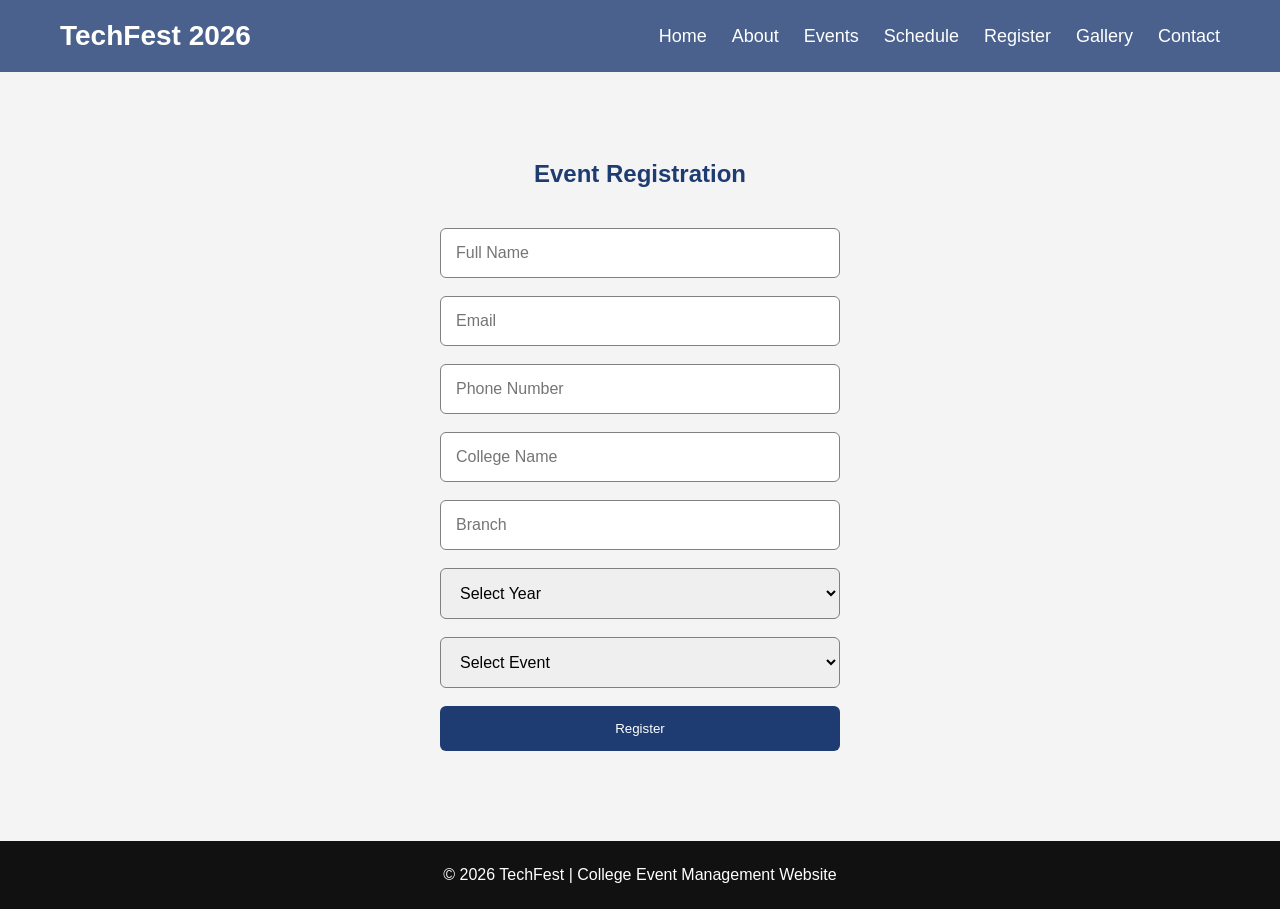
==== registration.html @ 44fe9cb4 "Initial commit" ====
<!DOCTYPE html>
<html lang="en">
<head>
<meta charset="UTF-8">
<meta name="viewport" content="width=device-width, initial-scale=1.0">
<title>Register | TechFest 2026</title>

<link rel="stylesheet" href="style.css">

</head>
<body>

<header>

<nav class="navbar">

<div class="logo">TechFest 2026</div>

<ul class="nav-links">
<li><a href="index.html">Home</a></li>
<li><a href="about.html">About</a></li>
<li><a href="events.html">Events</a></li>
<li><a href="schedule.html">Schedule</a></li>
<li><a href="registration.html">Register</a></li>
<li><a href="gallery.html">Gallery</a></li>
<li><a href="contact.html">Contact</a></li>
</ul>

</nav>

</header>

<section class="register">

<h1>Event Registration</h1>

<form id="registerForm">

<input type="text" id="name" placeholder="Full Name">

<input type="email" id="email" placeholder="Email">

<input type="text" id="phone" placeholder="Phone Number">

<input type="text" id="college" placeholder="College Name">

<input type="text" id="branch" placeholder="Branch">

<select id="year">
<option value="">Select Year</option>
<option>1st Year</option>
<option>2nd Year</option>
<option>3rd Year</option>
<option>4th Year</option>
</select>

<select id="event">
<option value="">Select Event</option>
<option>Hackathon</option>
<option>AI Workshop</option>
<option>Web Design</option>
<option>Coding Contest</option>
<option>Robotics</option>
<option>Tech Quiz</option>
</select>

<button type="submit">Register</button>

</form>

</section>

<footer>

<p>© 2026 TechFest | College Event Management Website</p>

</footer>

<script src="js/registration.js"></script>

</body>
</html>
---- style.css ----
/* Reset */
*{
    margin:0;
    padding:0;
    box-sizing:border-box;
    font-family:Arial, Helvetica, sans-serif;
}

body{
    background:#f4f4f4;
}

/* ================= NAVBAR ================= */

.navbar{
    display:flex;
    justify-content:space-between;
    align-items:center;
    padding:20px 60px;
    background:#1e3c72;
    position:fixed;
    top:0;
    width:100%;
    z-index:1000;
}

.logo{
    color:white;
    font-size:28px;
    font-weight:bold;
}

.nav-links{
    display:flex;
    list-style:none;
}

.nav-links li{
    margin-left:25px;
}

.nav-links a{
    color:white;
    text-decoration:none;
    font-size:18px;
    transition:.3s;
}

.nav-links a:hover{
    color:#ffd700;
}
.navbar{
    background: rgba(30,60,114,0.8);
    backdrop-filter: blur(10px);
}
/* ================= HERO ================= */

.hero{
    margin-top:0;
    height:85vh;

    background:
    linear-gradient(rgba(0,0,0,0.45),rgba(0,0,0,0.45)),
    url("images/istockphoto-2212652208-612x612-1 (1).jpg");

    background-size:cover;
    background-position:center;
    background-repeat:no-repeat;

    display:flex;
    justify-content:center;
    align-items:center;
    text-align:center;
    color:white;
}

.hero h1{
    font-size:60px;
    text-shadow:2px 2px 8px black;
}

.hero p{
    font: size 22px;
    margin:20px 0;
    text-shadow:2px 2px 5px black;
}

/* ================= BUTTON ================= */

.btn{
    display:inline-block;
    padding:15px 30px;
    background:#ff9800;
    color:white;
    text-decoration:none;
    border-radius:8px;
    font-size:18px;
    transition:.3s;
}

.btn:hover{
    background:#e68900;
    transform:scale(1.08);
}
.btn{
    background: linear-gradient(45deg,#ff9800,#ff5722);
}

.btn:hover{
    transform: translateY(-3px);
    box-shadow:0 8px 20px rgba(0,0,0,0.3);
}
/* ================= HIGHLIGHTS ================= */

.highlights{
    padding:100px;
    text-align:center;
}

.cards{
    display:flex;
    justify-content:center;
    gap:30px;
    margin-top:40px;
}

.card{
    background:white;
    width:260px;
    padding:30px;
    border-radius:10px;
    box-shadow:0 0 15px rgba(0,0,0,.2);
    transition:.3s;
}

.card:hover{
    transform:translateY(-10px);
}
.card{
    transition:0.3s;
}

.card:hover{
    transform:translateY(-10px);
    box-shadow:0 10px 25px rgba(0,0,0,.3);
}

/* ================= COUNTDOWN ================= */

.countdown{
    background:#1e3c72;
    color:white;
    text-align:center;
    padding:60px;
}

/* ================= ABOUT ================= */

.about{
    padding:90px 80px;
    text-align:center;
}

.about h1{
    color:#1e3c72;
    margin-bottom:30px;
}

.about h2{
    margin-top:35px;
    color:#ff9800;
}

.about p{
    font-size:20px;
    line-height:1.8;
    margin-top:15px;
}

/* ================= EVENTS ================= */

.events{
    padding:90px 50px;
    text-align:center;
}

.events h1{
    font-size:45px;
    color:#1e3c72;
    margin-bottom:50px;
}

.event-container{
    display:flex;
    flex-wrap:wrap;
    justify-content:center;
    gap:30px;
}

.event-card{
    width:300px;
    background:white;
    border-radius:15px;
    overflow:hidden;
    box-shadow:0 0 15px rgba(0,0,0,.2);
    transition:.3s;
}

.event-card:hover{
    transform:translateY(-10px);
}

.event-card img{
    width:100%;
    height:200px;
    object-fit:cover;
}

.event-card h2{
    margin:20px 0 10px;
}

.event-card p{
    padding:0 20px 20px;
}

.event-card button{
    margin-bottom:20px;
    padding:12px 25px;
    background:#1e3c72;
    color:white;
    border:none;
    border-radius:5px;
    cursor:pointer;
}

.event-card button:hover{
    background:#ff9800;
}

/* ================= SCHEDULE ================= */

.schedule{
    padding:90px 30px;
    text-align:center;
}

.schedule h1{
    color:#1e3c72;
    margin-bottom:40px;
}

table{
    width:90%;
    margin:auto;
    border-collapse:collapse;
    box-shadow:0 0 15px rgba(0,0,0,.2);
}

th{
    background:#1e3c72;
    color:white;
    padding:18px;
}

td{
    padding:18px;
    border:1px solid #ddd;
}

tr:nth-child(even){
    background:#f2f2f2;
}

tr:hover{
    background:#dce8ff;
}

/* ================= REGISTER ================= */

.register{
    padding:90px;
    text-align:center;
}

.register h1{
    color:#1e3c72;
    margin-bottom:40px;
}

form{
    width:400px;
    margin:auto;
    display:flex;
    flex-direction:column;
    gap:18px;
}

input,
select,
textarea{
    padding:15px;
    border:1px solid gray;
    border-radius:6px;
    font-size:16px;
}

button{
    padding:15px;
    background:#1e3c72;
    color:white;
    border:none;
    border-radius:6px;
    cursor:pointer;
}

button:hover{
    background:#ff9800;
}

/* ================= GALLERY ================= */

.gallery{
    padding:90px 50px;
    text-align:center;
}

.gallery h1{
    color:#1e3c72;
    margin-bottom:40px;
}

.gallery-container{
    display:grid;
    grid-template-columns:repeat(3,1fr);
    gap:20px;
    width:90%;
    margin:auto;
}

.gallery-container img{
    width:100%;
    height:250px;
    object-fit:cover;
    border-radius:10px;
    transition:.3s;
}

.gallery-container img:hover{
    transform:scale(1.05);
}
.gallery img{
    transition:.3s;
}

.gallery img:hover{
    transform:scale(1.05);
}

/* ================= CONTACT ================= */

.contact{
    padding:90px;
    text-align:center;
}

.contact p{
    margin:15px;
}

.contact form{
    width:400px;
    margin:auto;
    display:flex;
    flex-direction:column;
    gap:15px;
}

/* ================= FOOTER ================= */

footer{
    background:#111;
    color:white;
    text-align:center;
    padding:25px;
    margin-top:0px;
}
footer h3{
    margin:10px 0;
}

footer a{
    display:inline-block;
    margin:8px 12px;
    font-size:18px;
}

footer a i{
    font-size:20px;
}
.timer{
display:flex;
justify-content:center;
gap:40px;
margin-top:30px;
}

.timer div{
background:white;
color:#1e3c72;
padding:20px;
border-radius:10px;
width:120px;
box-shadow:0 0 10px rgba(0,0,0,.3);
}

.timer h1{
font-size:40px;
}

.timer p{
font-size:18px;
}
.stats{
display:flex;
justify-content:space-around;
padding:70px;
background:#1e3c72;
color:white;
text-align:center;
}

.stat h1{
font-size:45px;
margin-bottom:0px;
}
#topBtn{
position:fixed;
bottom:20px;
right:20px;
padding:15px;
border:none;
border-radius:50%;
background:#ff9800;
color:white;
cursor:pointer;
display:none;
}
/* Smooth Scroll */
html{
    scroll-behavior:smooth;
}


/* Sticky Navbar */

header{
    position:sticky;
    top:0;
    z-index:1000;
}



/* Dark Mode Button */

#darkModeBtn{

    background:none;
    border:none;
    font-size:22px;
    cursor:pointer;
    margin-left:20px;

}



/* Card Hover Effect */

.card{

    transition:0.3s;

}


.card:hover{

    transform:translateY(-10px);
    box-shadow:0 10px 20px rgba(0,0,0,0.3);

}



/* Button Hover */

.btn{

    transition:0.3s;

}


.btn:hover{

    transform:scale(1.05);

}



/* Dark Mode */

.dark{

    background:#121212;
    color:white;

}



.dark .navbar{

    background:#1f1f1f;

}



.dark .card{

    background:#222;
    color:white;

}



.dark footer{

    background:#000;

}



.dark .countdown{

    background:#181818;

}



.dark .stats{

    background:#111;

}


/* Back To Top */

#topBtn{

    position:fixed;

    right:20px;

    bottom:20px;

    display:none;

    padding:12px 15px;

    border:none;

    border-radius:50%;

    cursor:pointer;

    font-size:20px;

}
/* ABOUT PAGE */


.about-section{

padding:50px 8%;
text-align:center;

}


.about-section h1{

font-size:40px;
color:#24447d;
margin-bottom:40px;

}



.about-container{

display:flex;
align-items:center;
justify-content:center;
gap:40px;

}



.about-image img{

width:350px;
height:250px;
object-fit:cover;
border-radius:15px;

}



.about-text{

max-width:550px;
font-size:20px;
line-height:1.6;

}




.vision-mission{

display:flex;
justify-content:center;
gap:30px;
margin-top:50px;

}



.about-card{

width:300px;
padding:25px;
background:white;
border-radius:15px;
box-shadow:0 5px 15px rgba(0,0,0,0.2);

}



.about-card h2{

color:#ff9800;

}
.about{
    padding-top:120px;
}




.why-title{

margin-top:60px;
font-size:32px;

}



.why-container{

display:flex;
justify-content:center;
gap:25px;
margin-top:30px;

}



.why-card{

width:250px;
padding:25px;
background:#24447d;
color:white;
border-radius:15px;
transition:0.3s;

}



.why-card:hover{

transform:translateY(-10px);

}
body{
    padding-top:70px;
}
footer a{
    color:white;
    text-decoration:none;
    margin:0 10px;
}

footer a:hover{
    color:#ff9800;
}

footer i{
    margin-right:5px;
}
/* Hamburger */
/* Hamburger */

.menu-toggle{
    display:none;
    color:white;
    font-size:28px;
    cursor:pointer;
}

/* ==========================
   MOBILE RESPONSIVE
========================== */

.menu-toggle{
    display:none;
}

@media screen and (max-width:768px){

body{
    overflow-x:hidden;
    padding-top:80px;
}

/* Navbar */

.navbar{
    padding:15px;
    flex-wrap:wrap;
}

.logo{
    font-size:22px;
}

#darkModeBtn{
    margin-left:auto;
    margin-right:15px;
}

.menu-toggle{
    display:block;
    font-size:30px;
    color:#fff;
    cursor:pointer;
}

.nav-links{
    display:none;
    flex-direction:column;
    width:100%;
    background:#1e3c72;
}

.nav-links.active{
    display:flex;
}

.nav-links li{
    margin:12px 0;
    text-align:center;
}

/* Hero */

.hero{
    height:70vh;
    padding:20px;
}

.hero h1{
    font-size:34px;
}

.hero p{
    font-size:18px;
}

/* Home Cards */

.cards{
    flex-direction:column;
    align-items:center;
}

.card{
    width:90%;
}

/* Event Cards */

.event-container{
    flex-direction:column;
    align-items:center;
}

.event-card{
    width:90%;
}

/* Gallery */

.gallery-container{
    grid-template-columns:1fr;
}

/* About */

.about-container{
    flex-direction:column;
}

.vision-mission{
    flex-direction:column;
}

.why-container{
    flex-direction:column;
}

.about-card,
.why-card{
    width:90%;
}

/* Countdown */

.timer{
    display:grid;
    grid-template-columns:1fr 1fr;
    gap:15px;
}

.timer div{
    width:100%;
}

/* Statistics */

.stats{
    flex-direction:column;
    gap:30px;
    padding:40px 20px;
}

/* Contact + Register */

.contact,
.register{
    padding:50px 20px;
}

.contact form,
.register form,
form{
width:100%;
max-width:450px;
margin:auto;
}

input,
textarea,
select,
button{
    width:100%;
}

/* Schedule */

table{
    display:block;
    overflow-x:auto;
    white-space:nowrap;
}

/* Footer */

footer{
    padding:20px;
}

footer a{
    display:block;
    margin:8px 0;
}

/* Back To Top */

#topBtn{
    width:50px;
    height:50px;
    right:15px;
    bottom:15px;
    padding:0;
    border-radius:50%;
    font-size:20px;
}

}
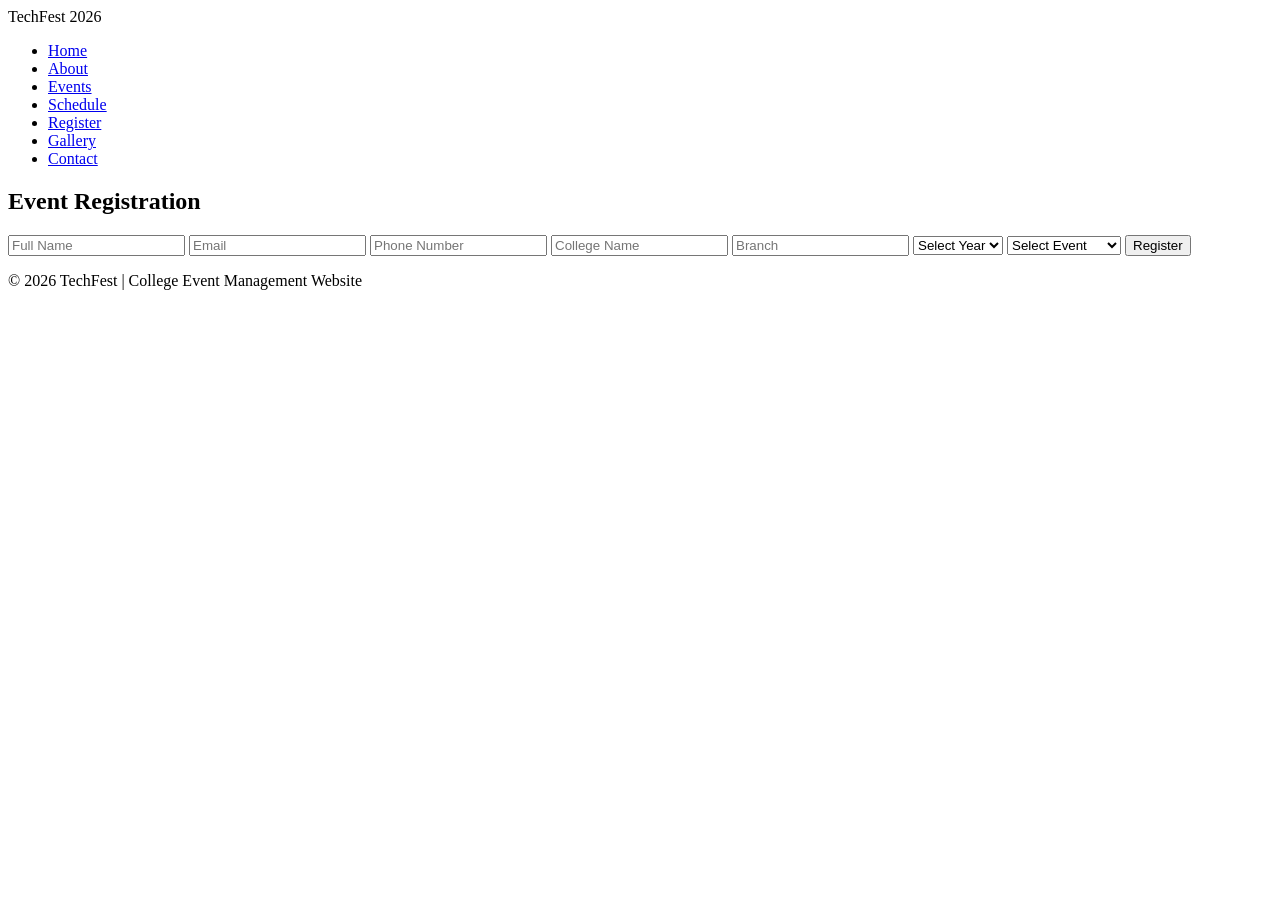
==== commit d6caeaed: "Add Django backend and connect event registration" ====
--- a/registration.html
+++ b/registration.html
@@ -36,15 +36,15 @@
 
 <form id="registerForm">
 
-<input type="text" id="name" placeholder="Full Name">
+<input type="text" id="name" placeholder="Full Name" required>
 
-<input type="email" id="email" placeholder="Email">
+<input type="email" id="email" placeholder="Email" required>
 
-<input type="text" id="phone" placeholder="Phone Number">
+<input type="text" id="phone" placeholder="Phone Number" required>
 
-<input type="text" id="college" placeholder="College Name">
+<input type="text" id="college" placeholder="College Name" required>
 
-<input type="text" id="branch" placeholder="Branch">
+<input type="text" id="branch" placeholder="Branch" required>
 
 <select id="year">
 <option value="">Select Year</option>
@@ -76,7 +76,7 @@
 
 </footer>
 
-<script src="js/registration.js"></script>
+<script src="script.js"></script>
 
 </body>
 </html>
